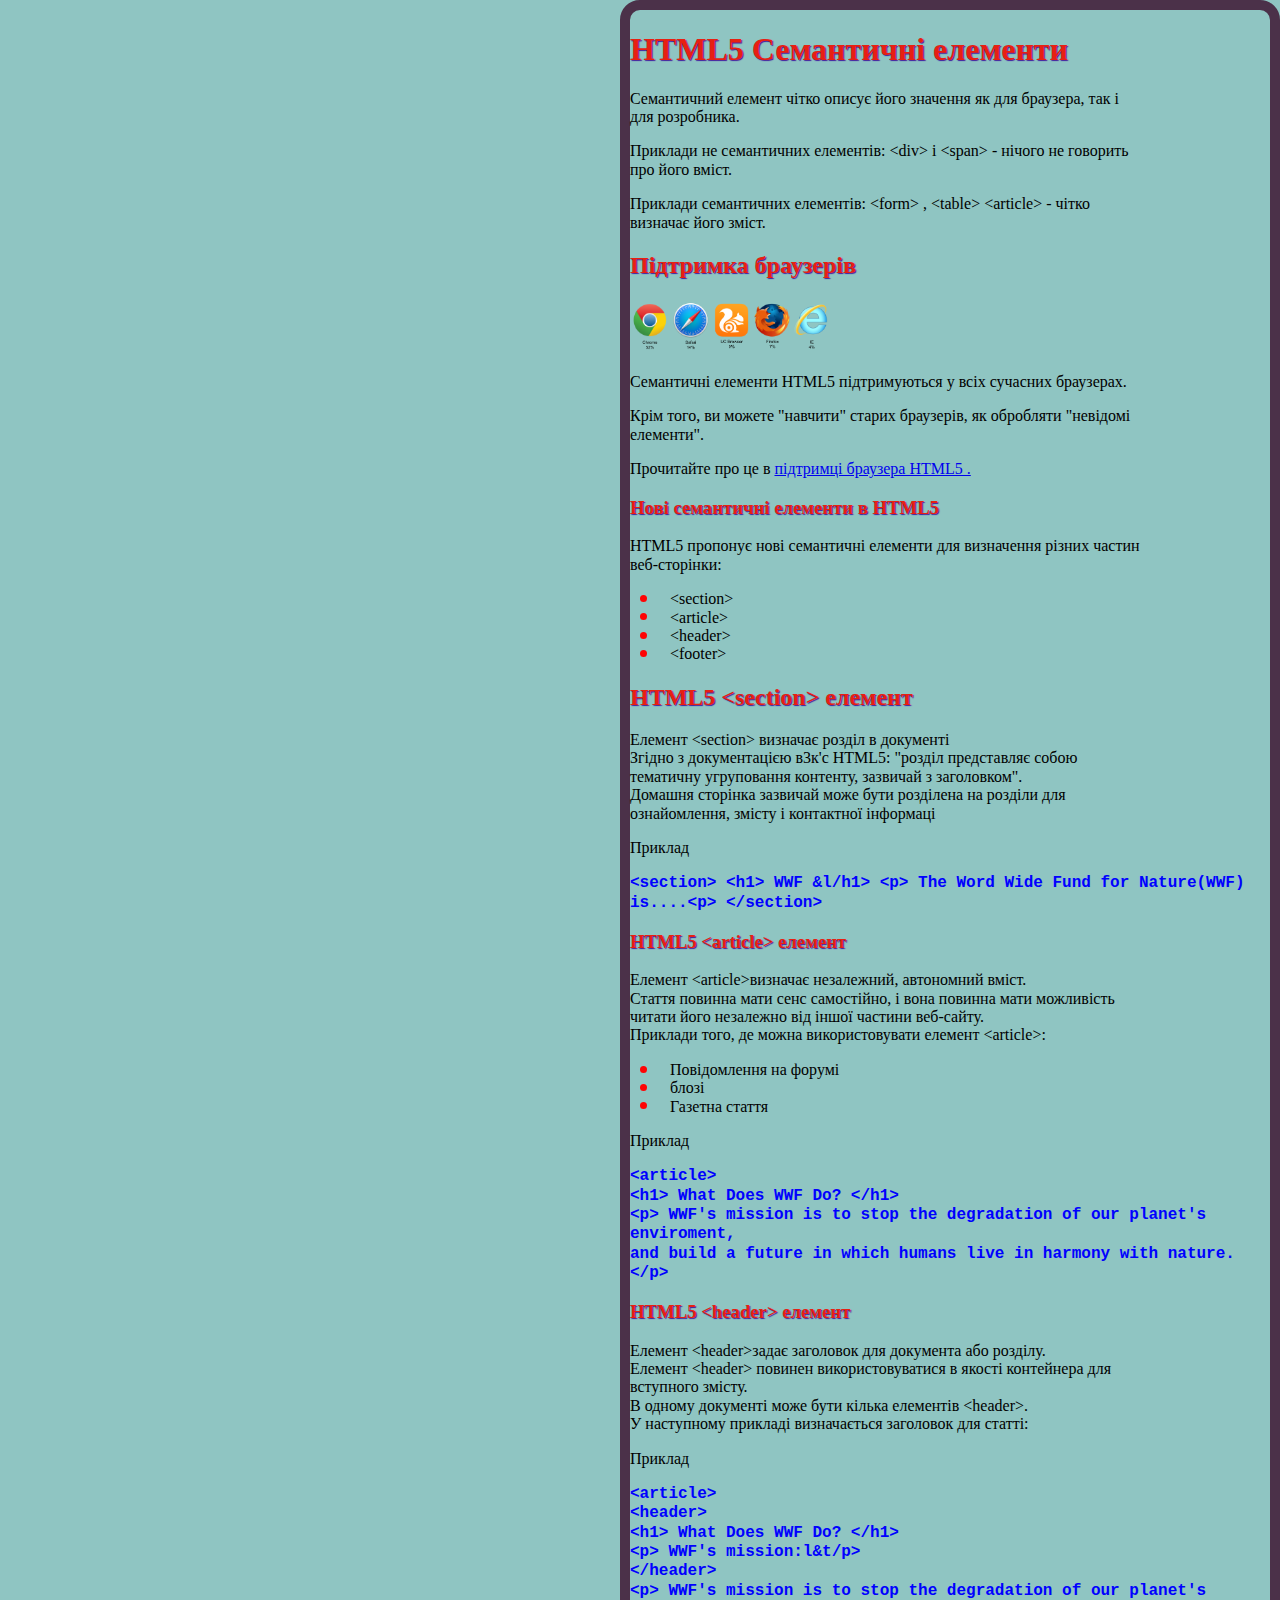
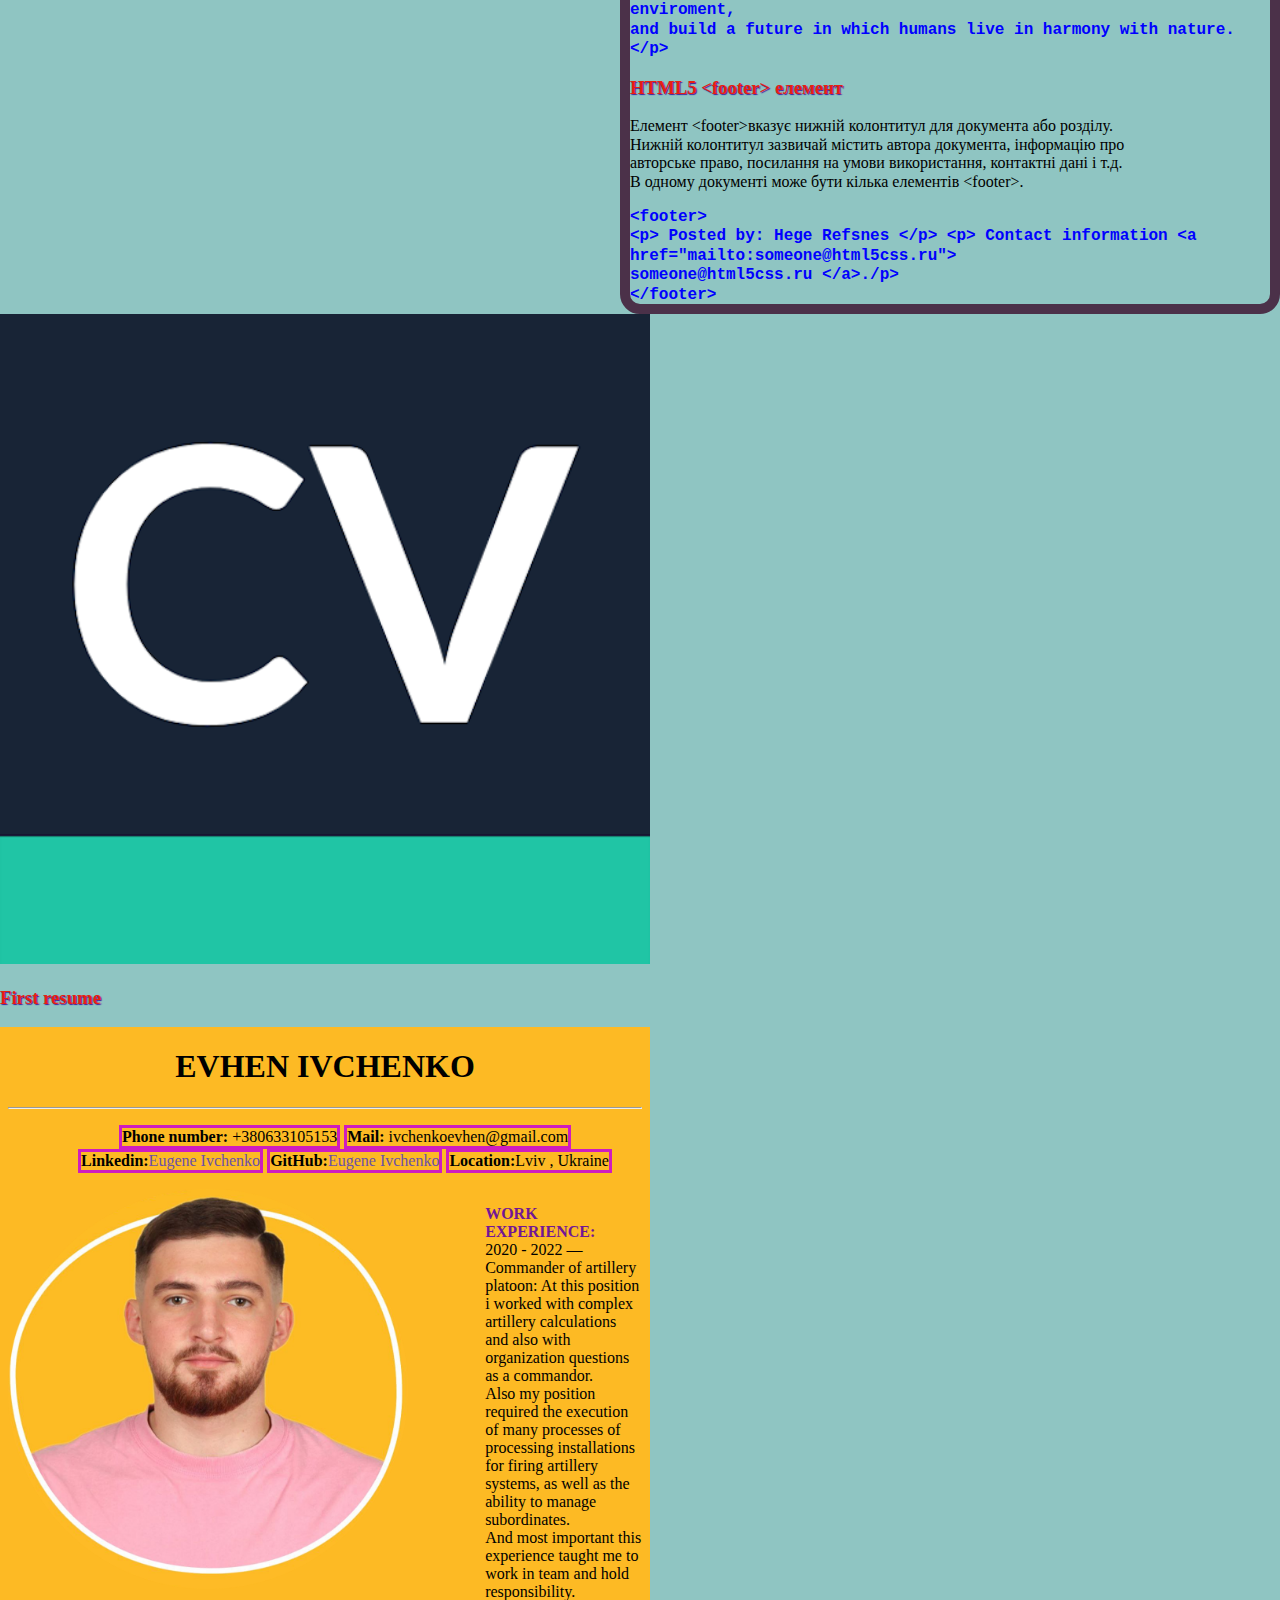
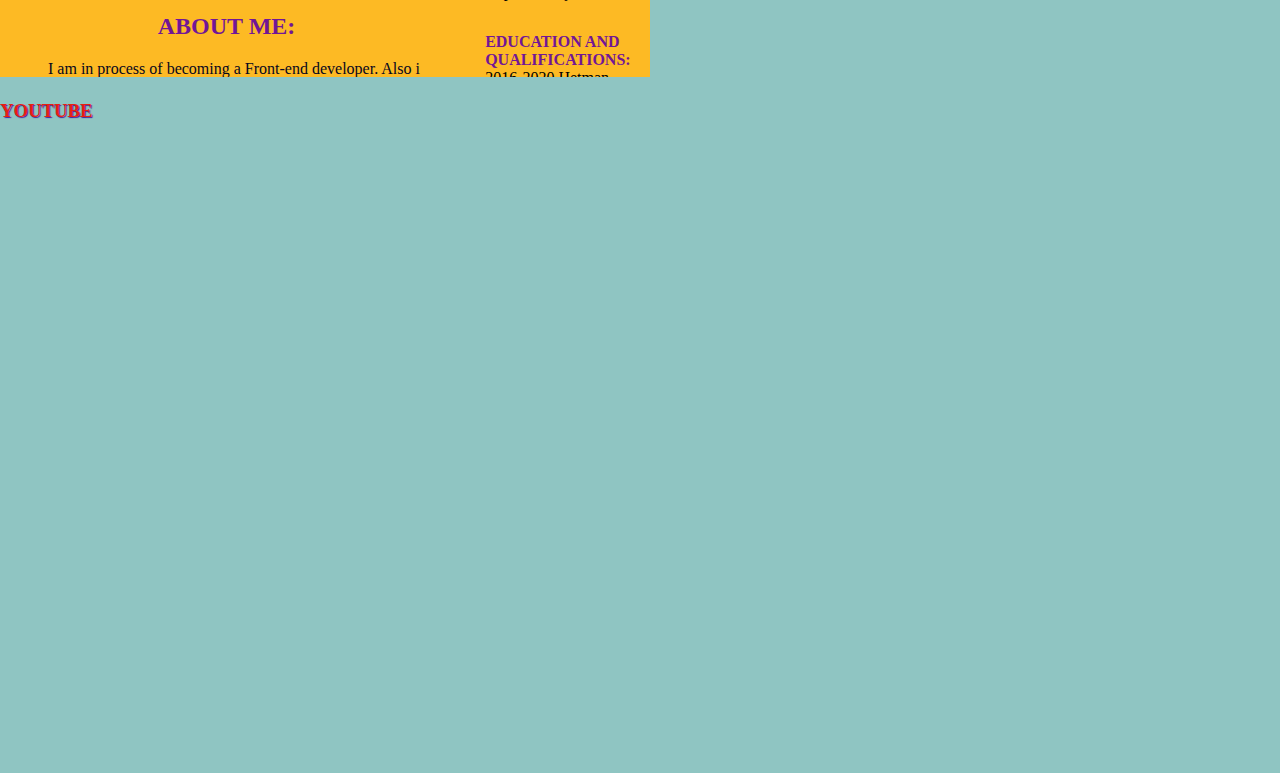
==== index.html @ 7f409951 "finish" ====
<!DOCTYPE html>
<html lang="en">
<head>
    <meta charset="UTF-8">
    <meta http-equiv="X-UA-Compatible" content="IE=edge">
    <meta name="viewport" content="width=device-width, initial-scale=1.0">
    <title>HTML5 Семантичні елементи</title>
    <link rel="stylesheet" href="styles/main.css">
    <link rel="stylesheet" href="styles/normalize.css">
</head>
    <body>
        <!-- MAIN -->
        <main>
            <h1>HTML5 Семантичні елементи</h1>
        <!-- EXAMPLES -->
            <section class="examples">
                <p>Семантичний елемент чітко описує його значення як для браузера, так і <br>
                для розробника.
                </p>
                <!-- Way to show tegs as a text -->
                <p> Приклади не семантичних елементів: &ltdiv&gt і &ltspan&gt - нічого не говорить <br>
                про його вміст.
                </p>
                <!-- Way to show tegs as a text -->
                <p> Приклади семантичних елементів:  &ltform&gt , &lttable&gt  &ltarticle&gt - чітко <br>
                визначає його зміст.
                </p>  
            </section>
        
                <!-- BROWSERS -->
            <section class="browser">
                <h2>Підтримка браузерів</h2>
                <img src="img/image.png" alt="browsers" width="200px">
                <p>Семантичні елементи HTML5 підтримуються у всіх сучасних браузерах.</p>
                <p>Крім того, ви можете "навчити" старих браузерів, як обробляти "невідомі<br>
                елементи".</p>
                <p>Прочитайте про це в <a href="https://www.blogger.com/onboarding"> підтримці браузера HTML5 .</a></p>
            </section>
        
            <!-- NEW ELEMENTS IN HTML 5-->
            <section class="elements">
                <h3>Нові семантичні елементи в HTML5 </h3>
                <p>HTML5 пропонує нові семантичні елементи для визначення різних частин <br>
                веб-сторінки: </p>
                <ul>
                    <li>&ltsection&gt</li>
                    <li>&ltarticle&gt</li>
                    <li>&ltheader&gt</li>
                    <li>&ltfooter&gt</li>
                </ul>
            </section>
            <section class="section">
                 <h2>HTML5 &ltsection&gt елемент</h2>
                 <p>Елемент &ltsection&gt визначає розділ в документі <br>
                    Згідно з документацією в3к'с HTML5: "розділ представляє собою <br>
                    тематичну угруповання контенту, зазвичай з заголовком". <br>
                    Домашня сторінка зазвичай може бути розділена на розділи для <br>
                    ознайомлення, змісту і контактної інформаці </p>
                    <p> Приклад</p>
                    <code>&ltsection&gt
                        &lth1&gt WWF &l/h1&gt
                        &ltp&gt The Word Wide Fund for Nature(WWF) is....&ltp&gt 
                        &lt/section&gt
                    </code>
            </section>
            <!--  ABOUT ARCTICLE -->
            <section class="article">
                <h3>HTML5 &ltarticle&gt елемент</h3>
            <p>Елемент &ltarticle&gtвизначає незалежний, автономний вміст. <br>
                Стаття повинна мати сенс самостійно, і вона повинна мати можливість <br>
                читати його незалежно від іншої частини веб-сайту. <br>
                Приклади того, де можна використовувати елемент &ltarticle&gt: <br>
                </p>
                <ul>
                    <li>Повідомлення на форумі</li>
                    <li>блозі</li>
                    <li>Газетна стаття</li>
                </ul>
                <p> Приклад</p>
                <code>                                                                                      
                    &ltarticle&gt <br>
                    &lth1&gt What Does WWF Do? &lt/h1&gt <br>
                    &ltp&gt WWF's mission is to stop the degradation of our planet's enviroment, <br>
                    and build a future in which  humans live in harmony with nature. &lt/p&gt
                </code>
            </section>
            <!--  ABOUT HEADER -->
            <section class="header">
                 <h3>HTML5  &ltheader&gt елемент</h3>
                 <p>
                    Елемент &ltheader&gtзадає заголовок для документа або розділу. <br>
                    Елемент &ltheader&gt повинен використовуватися в якості контейнера для <br>
                    вступного змісту. <br>
                    В одному документі може бути кілька елементів &ltheader&gt. <br>
                    У наступному прикладі визначається заголовок для статті:
                 </p>
                    <p> Приклад</p>
                    <code>
                        &ltarticle&gt <br>
                        &ltheader&gt <br>
                        &lth1&gt What Does WWF Do? &lt/h1&gt  <br>
                        &ltp&gt WWF's mission:l&t/p&gt <br>
                        &lt/header&gt <br>
                        &ltp&gt WWF's mission is to stop the degradation of our planet's enviroment, <br>
                        and build a future in which  humans live in harmony with nature. &lt/p&gt
                    </code>
            </section>
            <!--  ABOUT FOOTER -->
            <section class="footer">
                <h3>HTML5  &ltfooter&gt елемент</h3>
                <p>Елемент &ltfooter&gtвказує нижній колонтитул для документа або розділу. <br>
                    Нижній колонтитул зазвичай містить автора документа, інформацію про <br>
                    авторське право, посилання на умови використання, контактні дані і т.д. <br>
                    В одному документі може бути кілька елементів &ltfooter&gt.</p>
                    <code>
                        &ltfooter&gt <br>
                        &ltp&gt Posted by: Hege Refsnes &lt/p&gt 
                        &ltp&gt Contact information  &lta href="mailto:someone@html5css.ru"&gt  <br>
                        someone@html5css.ru &lt/a&gt./p&gt <br>
                        &lt/footer&gt
                    </code>
            </section>
       
       
       
        </main>
        <!-- FOOTER -->
        <footer> 
            
                <a href="pages/second_resume.html" target="_blank"> <img src="img/cv.png" alt="click"   width="650px"></a>
             
             <h3>First resume</h3>
             <!-- IFRAME FIRST RESUME -->
            <iframe src="first_resume/index.html" frameborder="0" width="650px" height="650px"></iframe>
             <!-- IFRAME YOUTUBE -->
            <h3>YOUTUBE</h3>
            <iframe width="650px" height="650px" src="https://www.youtube.com/embed/Ph8wDDlOxHc" 
                    title="Топ 20 запитань на співбесіді Junior Frontend Developer" frameborder="0" 
                    allow="accelerometer; autoplay; clipboard-write; encrypted-media; gyroscope; picture-in-picture" 
                    allowfullscreen></iframe>
        </footer>
    </body>

</html>
---- styles/main.css ----
body {
    background: rgb(143, 197, 194);
}
main {
    float: right;
    width: 50%;
    border: 10px solid rgb(75, 49, 73);
    border-radius: 20px;
}

    h1,h2 ,h3 {
     color: rgb(231, 32, 18);
     text-shadow: 1px 1px 1px rgb(67, 28, 158);

    }
   
    code{
        font-weight: bold;
        color: blue;
    }
/* for changing standart list style type */
    ul li {
        display: block;
        position: relative;
        
      }
      
      ul li:before {
        content: "";
        position: absolute;
        top: 1.2em;
        left: -30px;
        margin-top: -.9em;
        background: #ff0404;
        height: 7px;
        width: 7px;
        border-radius: 50%;
      }
/* for changing standart list style type */
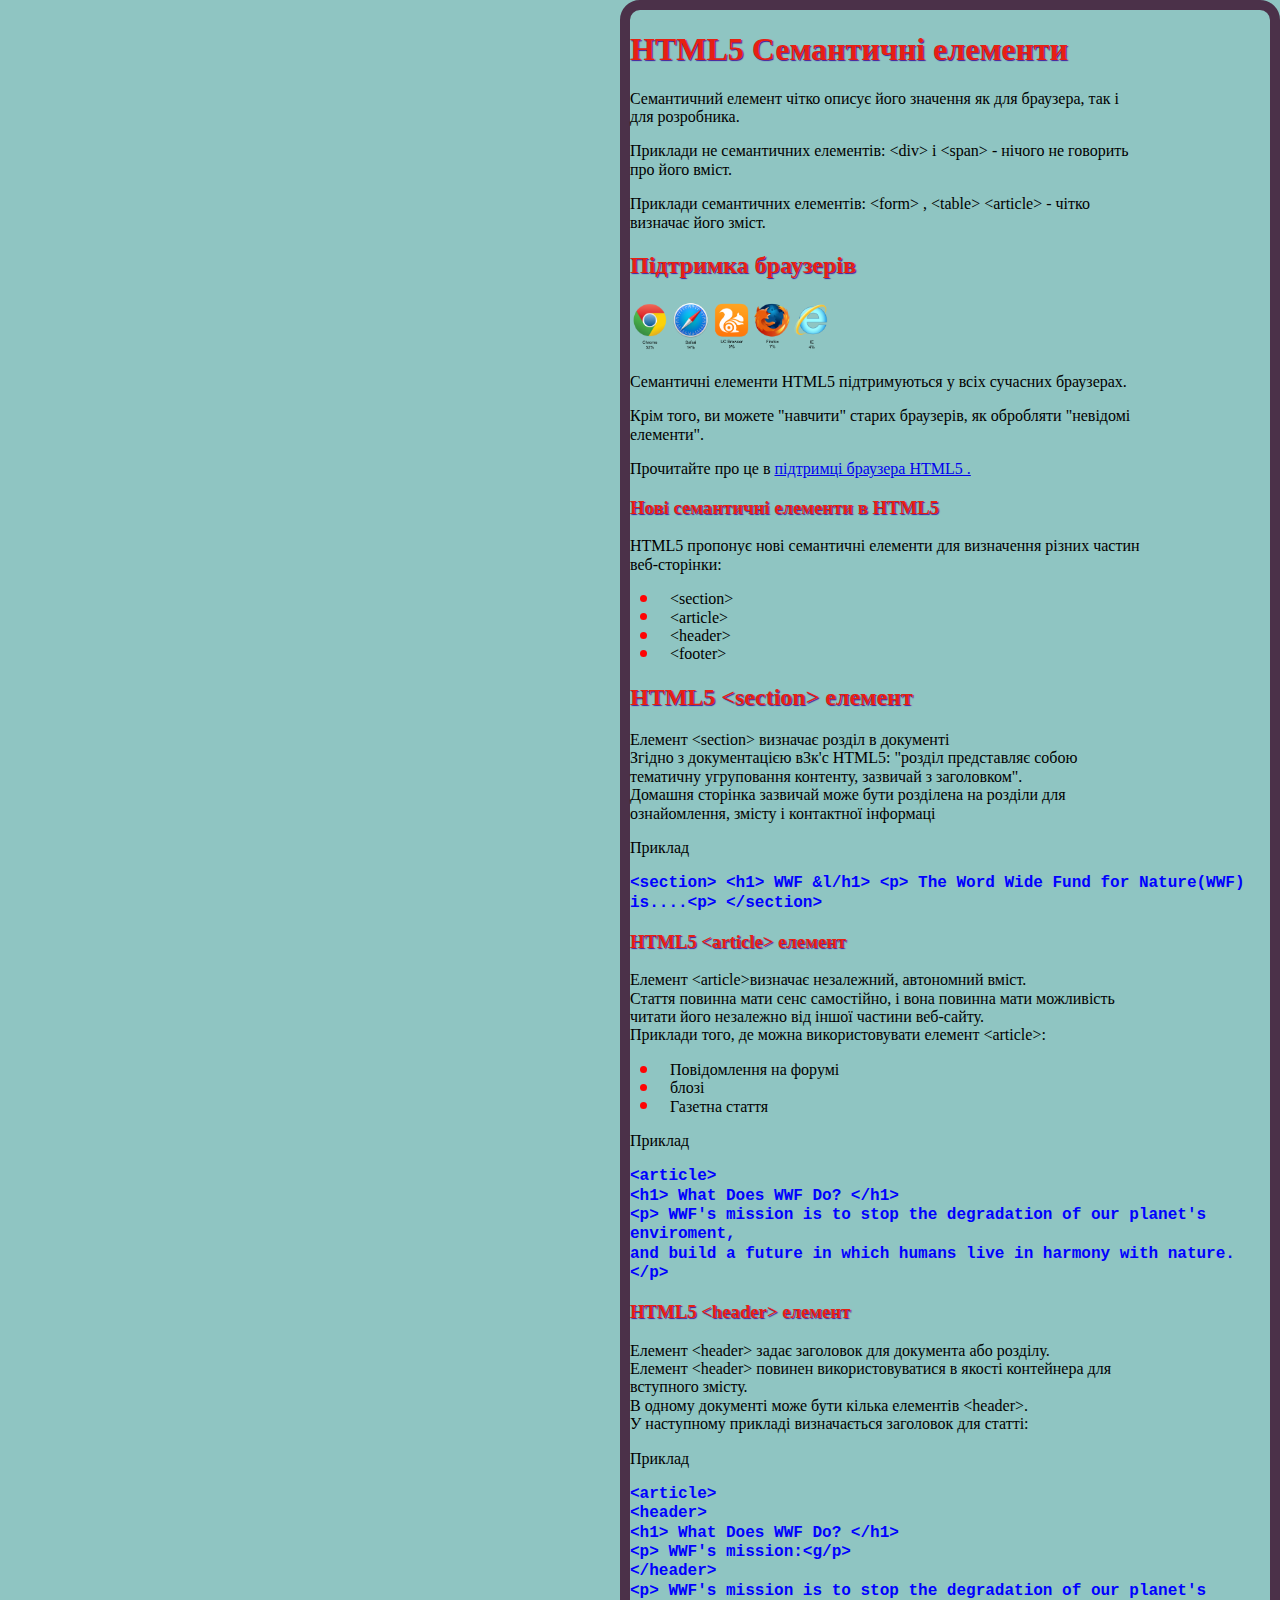
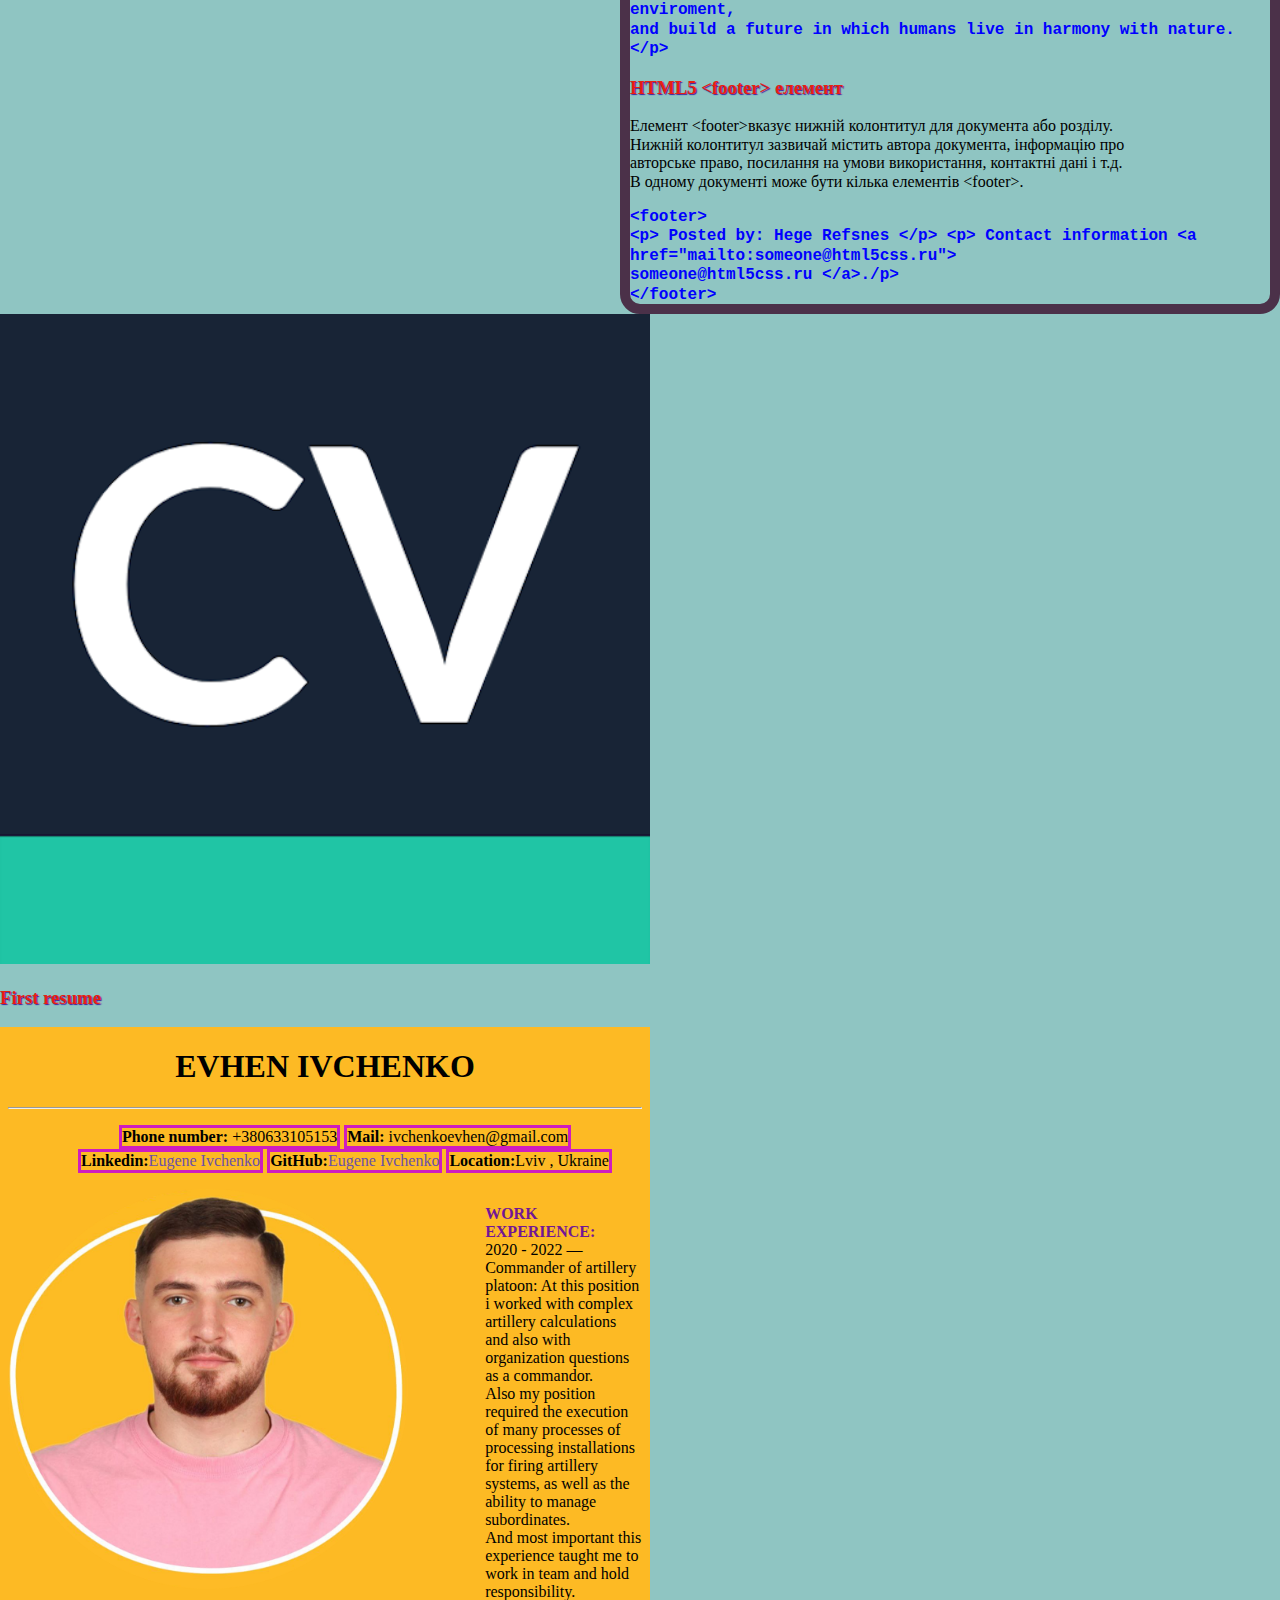
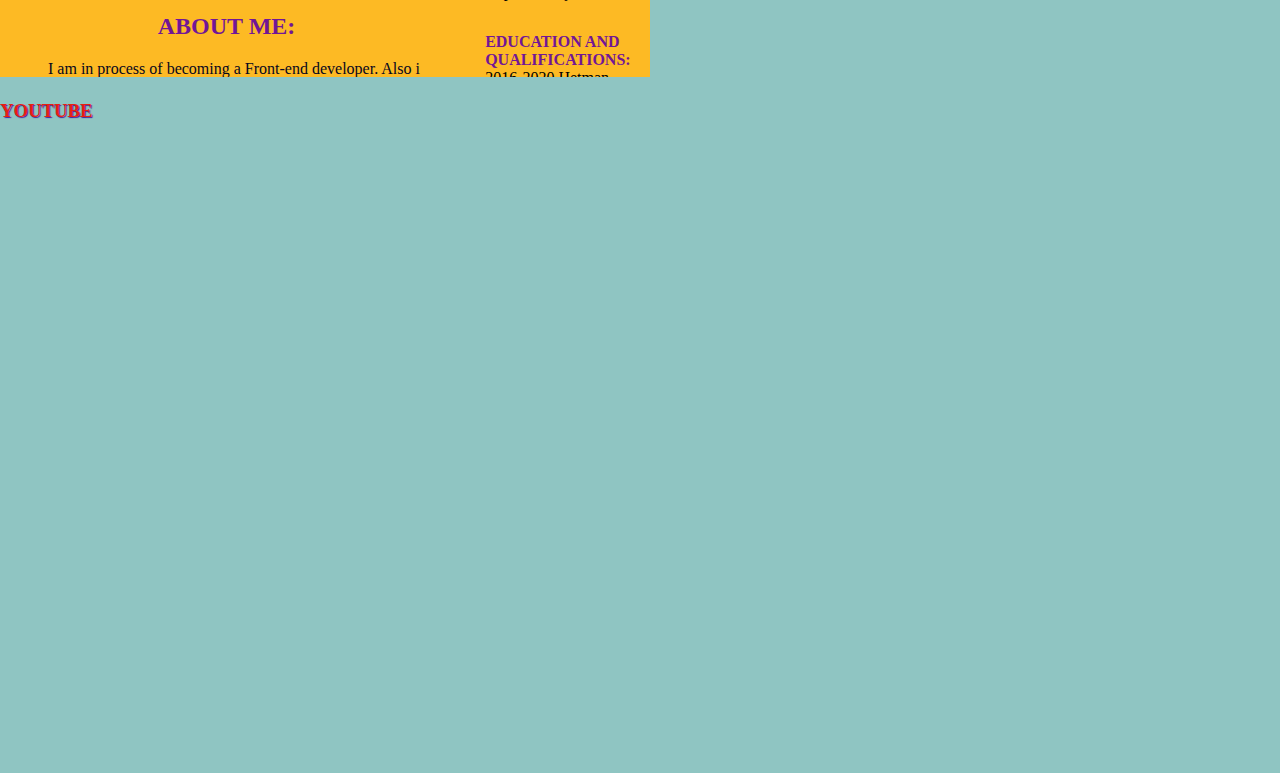
==== commit a8d97ad8: "fixing errors" ====
--- a/index.html
+++ b/index.html
@@ -1,5 +1,5 @@
 <!DOCTYPE html>
-<html lang="en">
+<html lang="uk">
 <head>
     <meta charset="UTF-8">
     <meta http-equiv="X-UA-Compatible" content="IE=edge">
@@ -88,7 +88,7 @@
             <section class="header">
                  <h3>HTML5  &ltheader&gt елемент</h3>
                  <p>
-                    Елемент &ltheader&gtзадає заголовок для документа або розділу. <br>
+                    Елемент &ltheader&gt задає заголовок для документа або розділу. <br>
                     Елемент &ltheader&gt повинен використовуватися в якості контейнера для <br>
                     вступного змісту. <br>
                     В одному документі може бути кілька елементів &ltheader&gt. <br>
@@ -99,7 +99,7 @@
                         &ltarticle&gt <br>
                         &ltheader&gt <br>
                         &lth1&gt What Does WWF Do? &lt/h1&gt  <br>
-                        &ltp&gt WWF's mission:l&t/p&gt <br>
+                        &ltp&gt WWF's mission:&ltg/p&gt <br>
                         &lt/header&gt <br>
                         &ltp&gt WWF's mission is to stop the degradation of our planet's enviroment, <br>
                         and build a future in which  humans live in harmony with nature. &lt/p&gt
@@ -120,9 +120,6 @@
                         &lt/footer&gt
                     </code>
             </section>
-       
-       
-       
         </main>
         <!-- FOOTER -->
         <footer> 
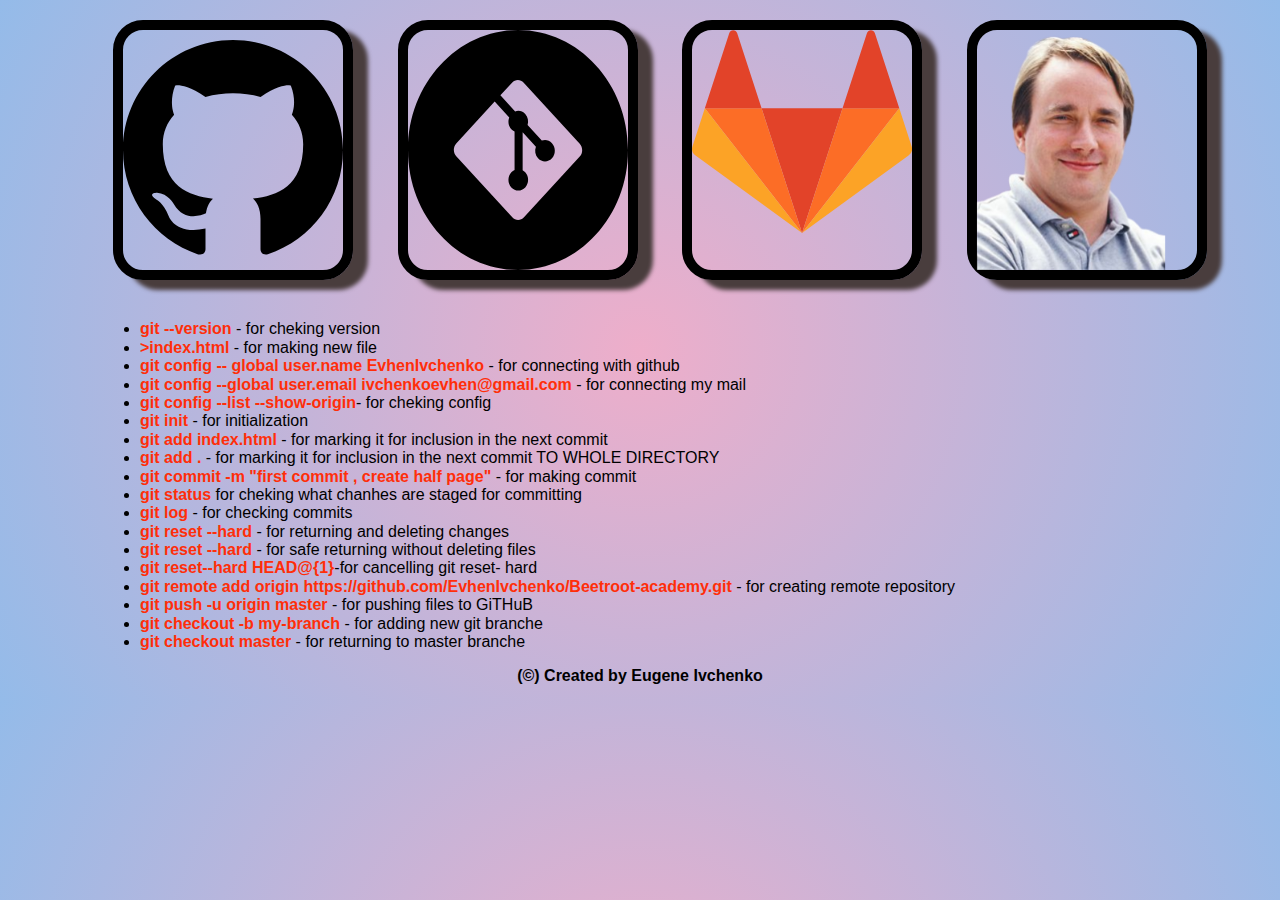
==== commit 757cc05d: "finished page" ====
--- a/index.html
+++ b/index.html
@@ -1,141 +1,98 @@
 <!DOCTYPE html>
-<html lang="uk">
+<html lang="en">
 <head>
     <meta charset="UTF-8">
     <meta http-equiv="X-UA-Compatible" content="IE=edge">
     <meta name="viewport" content="width=device-width, initial-scale=1.0">
-    <title>HTML5 Семантичні елементи</title>
-    <link rel="stylesheet" href="styles/main.css">
+    <title>Git</title>
+    <link rel="stylesheet" href="styles/style.css">
     <link rel="stylesheet" href="styles/normalize.css">
+    <link rel="shortcut icon" href="img/git.svg" type="image/x-icon">
 </head>
     <body>
-        <!-- MAIN -->
-        <main>
-            <h1>HTML5 Семантичні елементи</h1>
-        <!-- EXAMPLES -->
-            <section class="examples">
-                <p>Семантичний елемент чітко описує його значення як для браузера, так і <br>
-                для розробника.
-                </p>
-                <!-- Way to show tegs as a text -->
-                <p> Приклади не семантичних елементів: &ltdiv&gt і &ltspan&gt - нічого не говорить <br>
-                про його вміст.
-                </p>
-                <!-- Way to show tegs as a text -->
-                <p> Приклади семантичних елементів:  &ltform&gt , &lttable&gt  &ltarticle&gt - чітко <br>
-                визначає його зміст.
-                </p>  
-            </section>
+        <!-- HERADER -->
+            <header>
+               <!-- NAVIGATION -->
+                <nav>
+                    <ul class="grid cs-style-7">
+                        <li>
+                            <!-- GITHUB -->
+                            <figure>
+                                <img src="img/github.svg" alt="GitHub" > 
+                                <figcaption>
+                                    <h3>GitHub</h3>
+                                    <span>Eugene Ivchenko</span>
+                                 <a href="https://github.com/EvhenIvchenko" target="_blank">Read more</a>
+                                </figcaption>
+                            </figure>
+                        </li>
+                        <li>
+                            <!-- GIT -->
+                            <figure>
+                             <img src="img/git.svg" alt="Git" >
+                                <figcaption>
+                                    <h3>Git</h3>
+                                    <span>Git download</span>
+                                    <a href="https://git-scm.com/downloads" target="_blank">Read more</a>
+                                </figcaption>
+                            </figure>
+                        </li>
+                        <li>
+                            <!-- GITLAB -->
+                            <figure>
+                                <img src="img/gitlab.svg" alt="gitlab">
+                                <figcaption>
+                                    <h3>GitLab</h3>
+                                    <span>Eugene Ivchenko</span>
+                                    <a href="https://gitlab.com/ivchenkoevhen" target="_blank">Read more</a>
+                                </figcaption>
+                            </figure>
+                        </li>
+                        <li>
+                            <!-- LINUS TORVALDS -->
+                            <figure>
+                                <img src="img/linus.png" alt="Linus Torwalds" > 
+                                <figcaption>
+                                    <h3>Linus Torvalds</h3>
+                                    <span>Biography</span>
+                                    <a href="https://en.wikipedia.org/wiki/Linus_Torvalds" target="_blank">Read more </a>
+                                </figcaption>
+                            </figure>
+                        </li>
+                        </ul>
+                </nav>
+            </header>
+            <!-- MAIN -->
+            <main>
+                <!-- GIT COMMANDS -->
+                <section class="git_comands">
+                    <ul>
+                        <li><strong>git --version</strong> - for cheking version</li>
+                        <li><strong> &gtindex.html</strong> - for making new file </li>
+                        <li><strong>git config -- global user.name EvhenIvchenko </strong>  - for connecting with github </li>
+                        <li><strong>git config --global user.email ivchenkoevhen@gmail.com </strong> - for connecting my mail</li>
+                        <li><strong> git config --list --show-origin</strong>- for cheking config </li>
+                        <li><strong>git init</strong> -  for initialization</li>
+                        <li><strong>git add index.html</strong> - for  marking it for inclusion in the next commit </li>
+                        <li><strong>git add . </strong> - for marking it for inclusion in the next commit TO WHOLE DIRECTORY</li>
+                        <li><strong>git commit -m "first commit , create half page"</strong>  - for making commit</li>
+                        <li><strong>git status</strong>  for cheking what chanhes are staged for committing </li>
+                        <li><strong>git log </strong>- for checking commits</li>
+                        <li><strong>git reset --hard</strong> - for returning and deleting changes</li>
+                        <li><strong>git reset --hard</strong> - for safe returning without deleting files</li>
+                        <li><strong>git reset--hard HEAD@{1}</strong>-for cancelling git reset- hard</li>
+                        <li><strong>git remote add origin https://github.com/EvhenIvchenko/Beetroot-academy.git</strong> - for creating remote repository</li>
+                        <li><strong>git push -u origin master  </strong> - for  pushing files to GiTHuB </li>
+                        <li><strong>git checkout -b my-branch</strong> - for adding new git branche</li>
+                        <li><strong>git checkout master</strong> - for returning to master branche</li>
+                    </ul>
+                </section>
+            </main>
+            
+            <footer>
+                <p> (©) Created by Eugene Ivchenko</p>
+            </footer>
+
         
-                <!-- BROWSERS -->
-            <section class="browser">
-                <h2>Підтримка браузерів</h2>
-                <img src="img/image.png" alt="browsers" width="200px">
-                <p>Семантичні елементи HTML5 підтримуються у всіх сучасних браузерах.</p>
-                <p>Крім того, ви можете "навчити" старих браузерів, як обробляти "невідомі<br>
-                елементи".</p>
-                <p>Прочитайте про це в <a href="https://www.blogger.com/onboarding"> підтримці браузера HTML5 .</a></p>
-            </section>
-        
-            <!-- NEW ELEMENTS IN HTML 5-->
-            <section class="elements">
-                <h3>Нові семантичні елементи в HTML5 </h3>
-                <p>HTML5 пропонує нові семантичні елементи для визначення різних частин <br>
-                веб-сторінки: </p>
-                <ul>
-                    <li>&ltsection&gt</li>
-                    <li>&ltarticle&gt</li>
-                    <li>&ltheader&gt</li>
-                    <li>&ltfooter&gt</li>
-                </ul>
-            </section>
-            <section class="section">
-                 <h2>HTML5 &ltsection&gt елемент</h2>
-                 <p>Елемент &ltsection&gt визначає розділ в документі <br>
-                    Згідно з документацією в3к'с HTML5: "розділ представляє собою <br>
-                    тематичну угруповання контенту, зазвичай з заголовком". <br>
-                    Домашня сторінка зазвичай може бути розділена на розділи для <br>
-                    ознайомлення, змісту і контактної інформаці </p>
-                    <p> Приклад</p>
-                    <code>&ltsection&gt
-                        &lth1&gt WWF &l/h1&gt
-                        &ltp&gt The Word Wide Fund for Nature(WWF) is....&ltp&gt 
-                        &lt/section&gt
-                    </code>
-            </section>
-            <!--  ABOUT ARCTICLE -->
-            <section class="article">
-                <h3>HTML5 &ltarticle&gt елемент</h3>
-            <p>Елемент &ltarticle&gtвизначає незалежний, автономний вміст. <br>
-                Стаття повинна мати сенс самостійно, і вона повинна мати можливість <br>
-                читати його незалежно від іншої частини веб-сайту. <br>
-                Приклади того, де можна використовувати елемент &ltarticle&gt: <br>
-                </p>
-                <ul>
-                    <li>Повідомлення на форумі</li>
-                    <li>блозі</li>
-                    <li>Газетна стаття</li>
-                </ul>
-                <p> Приклад</p>
-                <code>                                                                                      
-                    &ltarticle&gt <br>
-                    &lth1&gt What Does WWF Do? &lt/h1&gt <br>
-                    &ltp&gt WWF's mission is to stop the degradation of our planet's enviroment, <br>
-                    and build a future in which  humans live in harmony with nature. &lt/p&gt
-                </code>
-            </section>
-            <!--  ABOUT HEADER -->
-            <section class="header">
-                 <h3>HTML5  &ltheader&gt елемент</h3>
-                 <p>
-                    Елемент &ltheader&gt задає заголовок для документа або розділу. <br>
-                    Елемент &ltheader&gt повинен використовуватися в якості контейнера для <br>
-                    вступного змісту. <br>
-                    В одному документі може бути кілька елементів &ltheader&gt. <br>
-                    У наступному прикладі визначається заголовок для статті:
-                 </p>
-                    <p> Приклад</p>
-                    <code>
-                        &ltarticle&gt <br>
-                        &ltheader&gt <br>
-                        &lth1&gt What Does WWF Do? &lt/h1&gt  <br>
-                        &ltp&gt WWF's mission:&ltg/p&gt <br>
-                        &lt/header&gt <br>
-                        &ltp&gt WWF's mission is to stop the degradation of our planet's enviroment, <br>
-                        and build a future in which  humans live in harmony with nature. &lt/p&gt
-                    </code>
-            </section>
-            <!--  ABOUT FOOTER -->
-            <section class="footer">
-                <h3>HTML5  &ltfooter&gt елемент</h3>
-                <p>Елемент &ltfooter&gtвказує нижній колонтитул для документа або розділу. <br>
-                    Нижній колонтитул зазвичай містить автора документа, інформацію про <br>
-                    авторське право, посилання на умови використання, контактні дані і т.д. <br>
-                    В одному документі може бути кілька елементів &ltfooter&gt.</p>
-                    <code>
-                        &ltfooter&gt <br>
-                        &ltp&gt Posted by: Hege Refsnes &lt/p&gt 
-                        &ltp&gt Contact information  &lta href="mailto:someone@html5css.ru"&gt  <br>
-                        someone@html5css.ru &lt/a&gt./p&gt <br>
-                        &lt/footer&gt
-                    </code>
-            </section>
-        </main>
-        <!-- FOOTER -->
-        <footer> 
-            
-                <a href="pages/second_resume.html" target="_blank"> <img src="img/cv.png" alt="click"   width="650px"></a>
-             
-             <h3>First resume</h3>
-             <!-- IFRAME FIRST RESUME -->
-            <iframe src="first_resume/index.html" frameborder="0" width="650px" height="650px"></iframe>
-             <!-- IFRAME YOUTUBE -->
-            <h3>YOUTUBE</h3>
-            <iframe width="650px" height="650px" src="https://www.youtube.com/embed/Ph8wDDlOxHc" 
-                    title="Топ 20 запитань на співбесіді Junior Frontend Developer" frameborder="0" 
-                    allow="accelerometer; autoplay; clipboard-write; encrypted-media; gyroscope; picture-in-picture" 
-                    allowfullscreen></iframe>
-        </footer>
     </body>
-
-</html>+</html>
--- a/styles/style.css
+++ b/styles/style.css
@@ -0,0 +1,129 @@
+body {
+    font-family: Verdana, Geneva, Tahoma, sans-serif;
+    background: rgb(238,174,202);
+    background: radial-gradient(circle, rgba(238,174,202,1) 0%, rgba(148,187,233,1) 100%);
+}
+main {
+    padding: 0px 100px;
+}
+strong {
+    color: rgb(255, 46, 9);
+}
+a {
+    text-decoration: none;
+    font-weight: bold;  
+}
+footer {
+    text-align: center;
+    font-family: 'Gill Sans', 'Gill Sans MT', Calibri, 'Trebuchet MS', sans-serif;
+    font-weight: bold;
+}
+.grid {
+	max-width: 1300px;
+	margin: 0 auto;
+	list-style: none;
+	text-align: center;
+}
+
+.grid li {
+	display: inline-block;
+	width: 240px;
+	margin: 0;
+	padding: 20px;
+	text-align: left;
+	position: relative;
+}
+.grid figure {
+	margin: 0;
+	position: relative;
+    border: 10px solid;
+    border-radius: 30px;
+    box-shadow: 15px 10px 4px rgb(73, 61, 61);
+}
+.grid figure img {
+	max-width: 100%;
+	display: block;
+	position: relative;
+}
+.grid figcaption {
+	position: absolute;
+	top: 0;
+	left: 0;
+	padding: 20px;
+	background: #9c488e;
+	color: #1f1a1b;
+}
+.grid figcaption h3 {
+	margin: 0;
+	padding: 0;
+	color: #fff;
+}
+
+.grid figcaption a {
+	text-align: center;
+	padding: 10px 10px;
+	border-radius: 2px;
+	display: inline-block;
+	background: #ed4e6e;
+	color: #fff;
+}
+img {
+    height: 240px;
+}
+
+
+/* Since the frame of the first elements will be overlapping the other list items, we have to make sure that the z-indexes are correct (reversed): */
+.cs-style-7 li:first-child { z-index: 6; }
+.cs-style-7 li:nth-child(2) { z-index: 5; }
+.cs-style-7 li:nth-child(3) { z-index: 4; }
+.cs-style-7 li:nth-child(4) { z-index: 3; }
+.cs-style-7 li:nth-child(5) { z-index: 2; }
+.cs-style-7 li:nth-child(6) { z-index: 1; }
+.cs-style-7 figure img {
+	z-index: 10;
+}
+/* The caption will be 100% of the figure and we’ll set the transition for the opacity, height and box-shadow. Why the box shadow? We can easily use the box shadow to create a frame around 
+the caption: */
+.cs-style-7 figcaption {
+	height: 100%;
+	width: 100%;
+	opacity: 0;
+	backface-visibility: hidden;
+	box-shadow: 0 0 0 0px #2a6ed4;
+	transition: opacity 0.3s, height 0.3s, box-shadow 0.3s;
+}
+/* On hover we will set the opacity to 1, increase the height and set the box shadow’s spread to 10 pixels: */
+.cs-style-7 figure:hover figcaption,
+.cs-style-7 figure.cs-hover figcaption {
+	opacity: 1;
+	height: 130%;
+	box-shadow: 0 0 0 10px #0f2d4b;
+}
+/* Let’s position the text elements. We want the elements to appear just after we animated the caption’s height but when we “hover out”, we want them to disappear immediately. So we’ll set 
+the transition-duration to 0 seconds for the normal state. */
+.cs-style-7 figcaption h3 {
+	margin-top: 100%;
+}
+
+.cs-style-7 figcaption h3,
+.cs-style-7 figcaption span,
+.cs-style-7 figcaption a {
+	opacity: 0;
+	transition: opacity 0s;
+}
+
+.cs-style-7 figcaption a {
+	position: absolute;
+	bottom: 20px;
+	right: 20px;
+}
+/* On hover we will make all elements appear with a delay: */
+.cs-style-7 figure:hover figcaption h3,
+.cs-style-7 figure:hover figcaption span,
+.cs-style-7 figure:hover figcaption a,
+.cs-style-7 figure.cs-hover figcaption h3,
+.cs-style-7 figure.cs-hover figcaption span,
+.cs-style-7 figure.cs-hover figcaption a {
+	transition: opacity 0.3s 0.2s;
+	opacity: 1;
+}
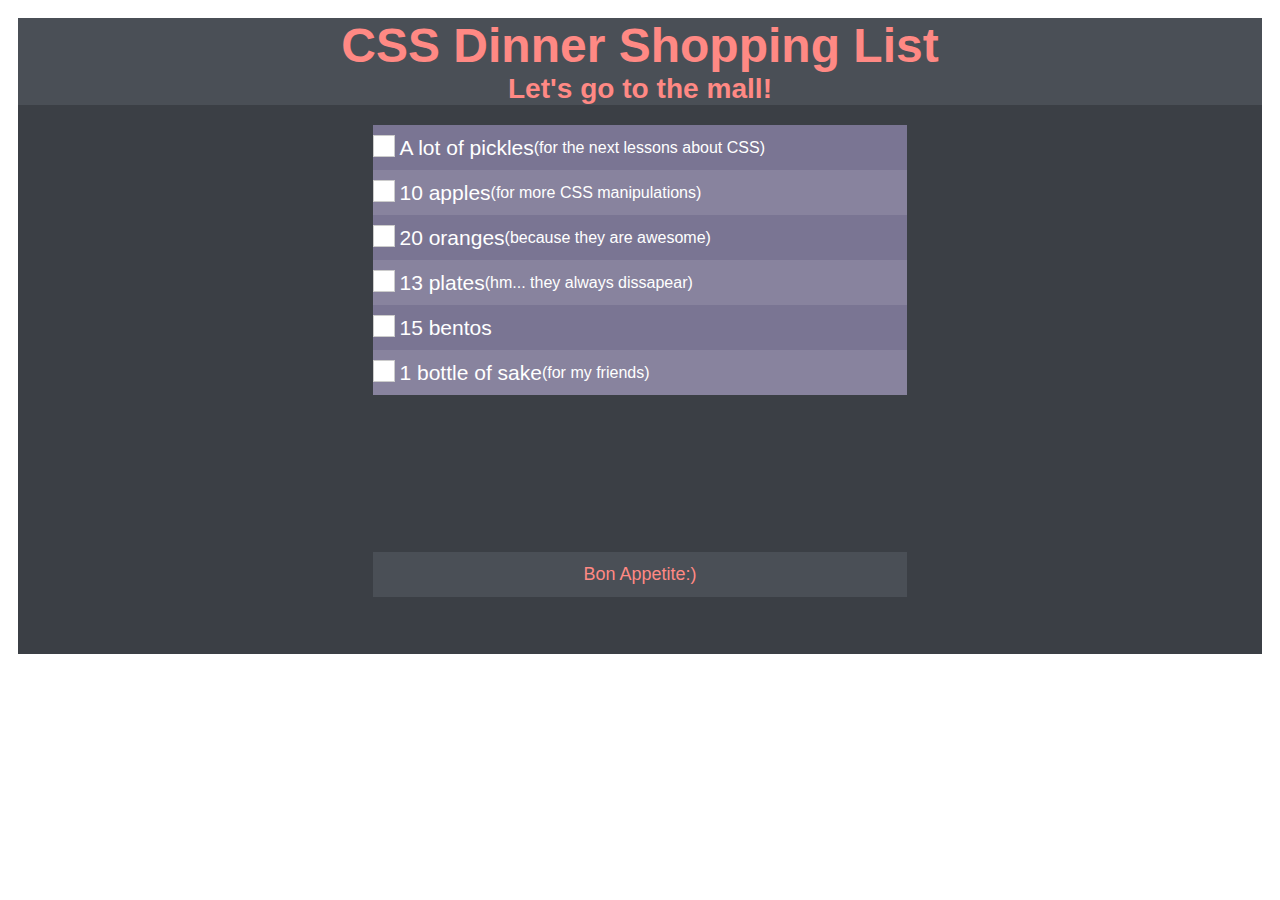
==== commit ddfee5ef: "finished" ====
--- a/index.html
+++ b/index.html
@@ -4,95 +4,47 @@
     <meta charset="UTF-8">
     <meta http-equiv="X-UA-Compatible" content="IE=edge">
     <meta name="viewport" content="width=device-width, initial-scale=1.0">
-    <title>Git</title>
-    <link rel="stylesheet" href="styles/style.css">
-    <link rel="stylesheet" href="styles/normalize.css">
-    <link rel="shortcut icon" href="img/git.svg" type="image/x-icon">
+    <link rel="stylesheet" href="style.css">
+    <title>Document</title>
 </head>
-    <body>
-        <!-- HERADER -->
-            <header>
-               <!-- NAVIGATION -->
-                <nav>
-                    <ul class="grid cs-style-7">
-                        <li>
-                            <!-- GITHUB -->
-                            <figure>
-                                <img src="img/github.svg" alt="GitHub" > 
-                                <figcaption>
-                                    <h3>GitHub</h3>
-                                    <span>Eugene Ivchenko</span>
-                                 <a href="https://github.com/EvhenIvchenko" target="_blank">Read more</a>
-                                </figcaption>
-                            </figure>
-                        </li>
-                        <li>
-                            <!-- GIT -->
-                            <figure>
-                             <img src="img/git.svg" alt="Git" >
-                                <figcaption>
-                                    <h3>Git</h3>
-                                    <span>Git download</span>
-                                    <a href="https://git-scm.com/downloads" target="_blank">Read more</a>
-                                </figcaption>
-                            </figure>
-                        </li>
-                        <li>
-                            <!-- GITLAB -->
-                            <figure>
-                                <img src="img/gitlab.svg" alt="gitlab">
-                                <figcaption>
-                                    <h3>GitLab</h3>
-                                    <span>Eugene Ivchenko</span>
-                                    <a href="https://gitlab.com/ivchenkoevhen" target="_blank">Read more</a>
-                                </figcaption>
-                            </figure>
-                        </li>
-                        <li>
-                            <!-- LINUS TORVALDS -->
-                            <figure>
-                                <img src="img/linus.png" alt="Linus Torwalds" > 
-                                <figcaption>
-                                    <h3>Linus Torvalds</h3>
-                                    <span>Biography</span>
-                                    <a href="https://en.wikipedia.org/wiki/Linus_Torvalds" target="_blank">Read more </a>
-                                </figcaption>
-                            </figure>
-                        </li>
-                        </ul>
-                </nav>
-            </header>
-            <!-- MAIN -->
-            <main>
-                <!-- GIT COMMANDS -->
-                <section class="git_comands">
-                    <ul>
-                        <li><strong>git --version</strong> - for cheking version</li>
-                        <li><strong> &gtindex.html</strong> - for making new file </li>
-                        <li><strong>git config -- global user.name EvhenIvchenko </strong>  - for connecting with github </li>
-                        <li><strong>git config --global user.email ivchenkoevhen@gmail.com </strong> - for connecting my mail</li>
-                        <li><strong> git config --list --show-origin</strong>- for cheking config </li>
-                        <li><strong>git init</strong> -  for initialization</li>
-                        <li><strong>git add index.html</strong> - for  marking it for inclusion in the next commit </li>
-                        <li><strong>git add . </strong> - for marking it for inclusion in the next commit TO WHOLE DIRECTORY</li>
-                        <li><strong>git commit -m "first commit , create half page"</strong>  - for making commit</li>
-                        <li><strong>git status</strong>  for cheking what chanhes are staged for committing </li>
-                        <li><strong>git log </strong>- for checking commits</li>
-                        <li><strong>git reset --hard</strong> - for returning and deleting changes</li>
-                        <li><strong>git reset --hard</strong> - for safe returning without deleting files</li>
-                        <li><strong>git reset--hard HEAD@{1}</strong>-for cancelling git reset- hard</li>
-                        <li><strong>git remote add origin https://github.com/EvhenIvchenko/Beetroot-academy.git</strong> - for creating remote repository</li>
-                        <li><strong>git push -u origin master  </strong> - for  pushing files to GiTHuB </li>
-                        <li><strong>git checkout -b my-branch</strong> - for adding new git branche</li>
-                        <li><strong>git checkout master</strong> - for returning to master branche</li>
-                    </ul>
-                </section>
-            </main>
-            
-            <footer>
-                <p> (©) Created by Eugene Ivchenko</p>
-            </footer>
+<body>
+    <header class="header">
+        <h1>CSS Dinner Shopping List</h1>
+        <h3>Let's go to the mall!</h3>
+    </header>
+    <main class="main">
+        <section class="checkboxes">
+            <div class="first_checkbox">
+                <input type="checkbox" name="" id="pickles">
+                <label for="pickles">A lot of pickles</label>
+            </div>
 
-        
-    </body>
-</html>
+            <div class="second_checkbox">
+                <input type="checkbox" name="" id="apples">
+                <label for="apples">10 apples</label>
+            </div>
+            <div class="third_checkbox">
+                <input type="checkbox" name="" id="oranges">
+                <label for="oranges">20 oranges</label> 
+            </div>
+            <div class="fourth_checkbox">
+                <input type="checkbox" name="" id="plates">
+                <label for="plates">13 plates</label>
+            </div>
+            <div class="fifth_checkbox">
+                <input type="checkbox" name="" id="bentos">
+                <label for="bentos">15 bentos</label>
+            </div>
+            <div class="sixth_checkbox">
+                <input type="checkbox" name="" id="sake">
+                <label for="sake">1 bottle of sake</label>
+            </div>
+        </section>
+    </main>
+    <footer сlass="footer">
+        <div class="button">
+            <input type="Submit" value="Bon Appetite:)" id="bon">
+        </div>
+    </footer>
+</body>
+</html>--- a/style.css
+++ b/style.css
@@ -0,0 +1,136 @@
+/* TRANSITION EFFECT */
+*{transition: all .1s ease-in;}
+/* BODY FONT AND MARGIN */
+body{
+    font-family: 'Trebuchet MS', 'Trebuchet', Arial, sans-serif;
+    font-size: 21px;
+    margin:18px;
+        
+}
+/* RESET MARGIN  FROM HEADINGS*/
+h1 , h3 {
+    margin: 0 0;
+}
+
+/* HEADER  COLOR AND CENTRE*/
+header {
+    background-color: #4A4F56;
+    text-align: center;
+    color: #FF8984;
+    font-size: 24px
+}
+
+/* MAIN WITH CLASS */
+.main {
+    background-color:#3B3F45 ;
+    display: flex;
+    align-items: center;
+    flex-direction: column;
+    padding: 20px 130px 100px 129px;
+    color: #FFFFFF;
+
+}
+/* MAIN DIV  WIDTH AND HEIGHT AND CENTRE */
+main div {
+    width:534px;
+    height: 45px;
+    display: flex;
+    align-items: center
+}
+
+/* EVEN DIV  BACKGROUND*/
+main div:nth-child(even){
+    background-color:#88839E ;
+}
+/* ODD DIV BACKGROUND */
+main div:nth-child(odd){
+    background-color:#7A7593 ;
+}
+/* MAKING BORDER WITH HOVER ELEMENT */
+main div:hover {
+    border-top: 3px solid #FFFFFF;
+    border-bottom: 3px solid #FFFFFF;
+     }
+
+
+/* STYLE FOR CHECKBOX */
+input[type=checkbox] {
+    display: none;
+}
+
+input[type=checkbox] + label:before {
+    content: "\2714";
+    color: transparent;
+    display: inline-block;
+    border: 1px solid #ccc;
+    font-size: 20px;
+    font-weight: 900;
+    line-height: 22px;
+    margin: -5px 5px 0 0;
+    height: 20px;
+    width: 20px;
+    text-align: center;
+    vertical-align: middle;
+    background-color: #FFFFFF;
+}
+   
+input[type=checkbox]:checked + label:before {
+    color: #000;
+    border-color: #000;
+    
+}
+/* FOR ADDING "AFTER" INFORMATION WITH PSEUDO CLASS INSTEAD OF CLASS NAME */
+main div:nth-of-type(1):after {
+    font-size: 16px;
+    content: ' (for the next lessons about CSS)';
+}
+
+main div:nth-of-type(2):after {
+    font-size: 16px;
+    content: '  (for more CSS manipulations)';
+}
+
+main div:nth-of-type(3):after {
+    font-size: 16px;
+    content: ' (because they are awesome)';
+}
+
+main div:nth-of-type(4):after {
+    font-size: 16px;
+    content: '  (hm... they always dissapear)';
+}
+
+main div:nth-of-type(6):after {
+    font-size: 16px;
+    content: '  (for my friends)';
+}
+
+/* FOR MAKING LINE THROUGHT WHEN CHECKBOXS ARE CHECKED */
+input[type=checkbox]:checked+ label {
+    text-decoration: line-through #3B3F45;
+
+}
+/* FOOTER */
+footer {
+   background-color:  #3B3F45;
+   padding: 57px 0;
+}
+/* BUTTON */
+.button {
+width:534px;
+height:45px;
+background-color: #4A4F56;
+margin:  auto;
+text-align: center;
+display: flex;
+align-items: center;
+justify-content: center;
+}
+/* BON APPETITE STYLE FOR BUTTON */
+#bon {
+    color: #FF8984;
+    background-color: #4A4F56;
+    border: 0px;
+    font-size: 18px;
+    
+}
